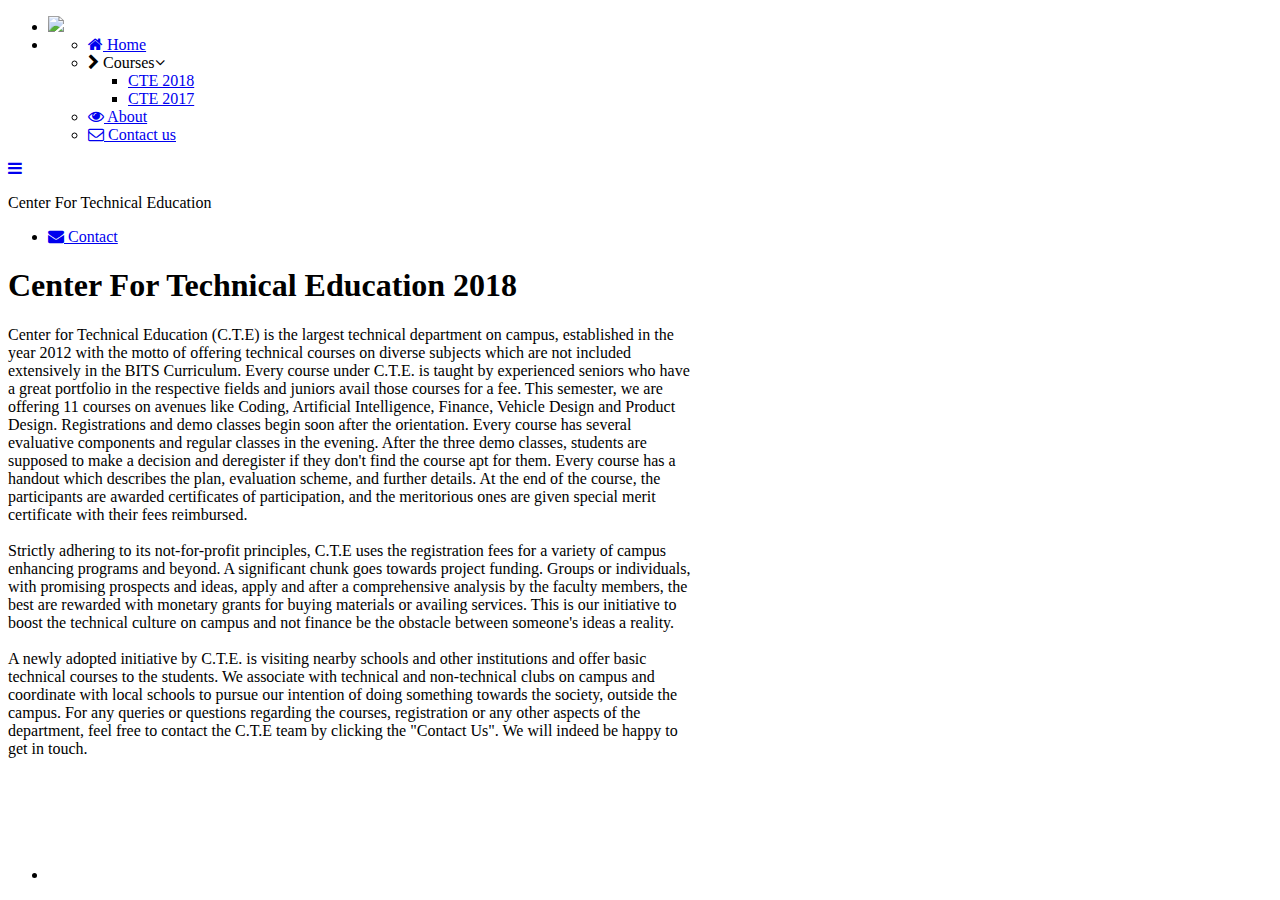
==== about.html @ 1949d0ad "Fixed sidebar links" ====
<!DOCTYPE html>
  <html lang="en">

  <head>
  <!-- Required meta tags always come first -->
  <meta charset="utf-8">
  <meta name="viewport" content="width=device-width, initial-scale=1, shrink-to-fit=no">
  <meta http-equiv="x-ua-compatible" content="ie=edge">
  <title>CTE 2018 | About</title>

  <!-- Font Awesome -->
  <link rel="stylesheet" href="https://cdnjs.cloudflare.com/ajax/libs/font-awesome/4.7.0/css/font-awesome.css">

  <!-- Bootstrap core CSS -->
  <link href="./css/bootstrap.min.css" rel="stylesheet">

  <!-- Material Design Bootstrap -->
  <link href="./css/mdb.min.css" rel="stylesheet">
  </head>

  <body class="fixed-sn light-blue-skin">

  <!--Double navigation-->
  <header>
    <!-- Sidebar navigation -->
    <div id="slide-out" class="side-nav sn-bg-4 fixed">
      <ul class="custom-scrollbar">
          <!-- Logo -->
          <li>
            <div class="logo-wrapper waves-light">
                <a href="index.html"><img src="img/ctelogo.png" class="img-fluid flex-center"></a>
            </div>
          </li>
          <!--/. Logo -->
          <!--Social-->
          <!-- <li>
              <ul class="social">
                  <li><a href="#" class="icons-sm fb-ic"><i class="fa fa-facebook"> </i></a></li>
                  <li><a href="#" class="icons-sm pin-ic"><i class="fa fa-pinterest"> </i></a></li>
                  <li><a href="#" class="icons-sm gplus-ic"><i class="fa fa-google-plus"> </i></a></li>
                  <li><a href="#" class="icons-sm tw-ic"><i class="fa fa-twitter"> </i></a></li>
              </ul>
          </li> -->
          <!--/Social-->
          <!-- Side navigation links -->
          <li>
              <ul class="collapsible collapsible-accordion">
                <li><a class="collapsible-header waves-effect arrow-r" href="index.html"><i class="fa fa-home"></i> Home</a>
                </li>
                <li><a class="collapsible-header waves-effect arrow-r"><i class="fa fa-chevron-right"></i> Courses<i class="fa fa-angle-down rotate-icon"></i></a>
                          <div class="collapsible-body">
                              <ul>
                                  <li><a href="cte2018.html" class="waves-effect">CTE 2018</a>
                                  </li>
                                  <li><a href="cte2017.html" class="waves-effect">CTE 2017</a>
                                  </li>
                              </ul>
                          </div>
                      </li>
                  <li><a class="collapsible-header waves-effect arrow-r" href="about.html"><i class="fa fa-eye"></i> About</a>
                  </li>
                  <li><a class="collapsible-header waves-effect arrow-r" href="team.html"><i class="fa fa-envelope-o"></i> Contact us</i></a>
                  </li>
              </ul>
          </li>
          <!--/. Side navigation links -->
      </ul>
      <ul class="custom-scrollbar" style="position:absolute; bottom:0;">
      <li><a class=" waves-effect" href="http://aryanagarwal.me" style="color:white;">Developed By: Aryan Agarwal</a>
      </ul>
      <div class="sidenav-bg mask-strong"></div>
    </div>
    <!--/. Sidebar navigation -->
    <!-- Navbar -->
    <nav class="navbar fixed-top navbar-toggleable-md navbar-expand-lg scrolling-navbar double-nav">
        <!-- SideNav slide-out button -->
        <div class="float-left">
            <a href="#" data-activates="slide-out" class="button-collapse"><i class="fa fa-bars"></i></a>
        </div>
        <!-- Breadcrumb-->
          <div class="breadcrumb-dn mr-auto">
            <p>Center For Technical Education</p>
        </div>
        <ul class="nav navbar-nav nav-flex-icons ml-auto">
            <li class="nav-item">
                <a class="nav-link" href="team.html"><i class="fa fa-envelope"></i> <span class="clearfix d-none d-sm-inline-block">Contact</span></a>
            </li>
        </ul>
    </nav>
    <!-- /.Navbar -->
  </header>
  <!--/.Double navigation-->

  <!--Main Layout-->
  <main>
    <!--Jumbotron-->
    <div class="jumbotron text-center blue-grey lighten-5 ">

        <!--Title-->
        <h1 class="card-title h2-responsive font-bold mt-3"><strong>Center For Technical Education 2018</strong></h1>

        <!--Text-->
        <div class="d-flex justify-content-center">
            <p class="card-text my-3" style="max-width: 43rem;">Center for Technical Education (C.T.E) is the largest technical department on campus, established in the year 2012 with the motto of offering technical courses on diverse subjects which are not included extensively in the BITS Curriculum. Every course under C.T.E. is taught by experienced seniors who have a great portfolio in the respective fields and juniors avail those courses for a fee. This semester, we are offering 11 courses on avenues like Coding, Artificial Intelligence, Finance, Vehicle Design and Product Design. Registrations and demo classes begin soon after the orientation. Every course has several evaluative components and regular classes in the evening. After the three demo classes, students are supposed to make a decision and deregister if they don't find the course apt for them. Every course has a handout which describes the plan, evaluation scheme, and further details. At the end of the course, the participants are awarded certificates of participation, and the meritorious ones are given special merit certificate with their fees reimbursed.<br><br>

    Strictly adhering to its not-for-profit principles, C.T.E uses the registration fees for a variety of campus enhancing programs and beyond. A significant chunk goes towards project funding. Groups or individuals, with promising prospects and ideas, apply and after a comprehensive analysis by the faculty members, the best are rewarded with monetary grants for buying materials or availing services. This is our initiative to boost the technical culture on campus and not finance be the obstacle between someone's ideas a reality.<br><br>
    A newly adopted initiative by C.T.E. is visiting nearby schools and other institutions and offer basic technical courses to the students. We associate with technical and non-technical clubs on campus and coordinate with local schools to pursue our intention of doing something towards the society, outside the campus.
     For any queries or questions regarding the courses, registration or any other aspects of the department, feel free to contact the C.T.E team by clicking the "Contact Us". We will indeed be happy to get in touch.
            </p>
        </div>

        <!-- <hr class="my-4 pb-2"> -->

        <!--Facebook-->
        <!-- <a type="button" class="btn-floating btn-lg btn-fb"><i class="fa fa-facebook"></i></a> -->
        <!--Twitter-->
        <!-- <a type="button" class="btn-floating btn-lg btn-tw"><i class="fa fa-twitter"></i></a> -->
        <!--Google +-->
        <!-- <a type="button" class="btn-floating btn-lg btn-gplus"><i class="fa fa-google-plus"></i></a> -->
        <!--Linkedin-->
        <!-- <a type="button" class="btn-floating btn-lg btn-li"><i class="fa fa-linkedin"></i></a> -->
        <!--Instagram-->
        <!-- <a type="button" class="btn-floating btn-lg btn-ins"><i class="fa fa-instagram"></i></a> -->
        <!--Pinterest-->
        <!-- <a type="button" class="btn-floating btn-lg btn-pin"><i class="fa fa-pinterest"></i></a> -->
        <!--Youtube-->
        <!-- <a type="button" class="btn-floating btn-lg btn-yt"><i class="fa fa-youtube"></i></a> -->

    </div>
    <!--Jumbotron-->
  </main>
  <!--Main Layout-->



  <!-- SCRIPTS -->
  <!-- JQuery -->
  <script type="text/javascript" src="./js/jquery-3.3.1.min.js"></script>

  <!-- Tooltips -->
  <script type="text/javascript" src="./js/popper.min.js"></script>

  <!-- Bootstrap core JavaScript -->
  <script type="text/javascript" src="./js/bootstrap.min.js"></script>

  <!-- MDB core JavaScript -->
  <script type="text/javascript" src="./js/mdb.min.js"></script>
  <script>

    // SideNav Initialization
    $(".button-collapse").sideNav();

  </script>
  </body>
  </html>
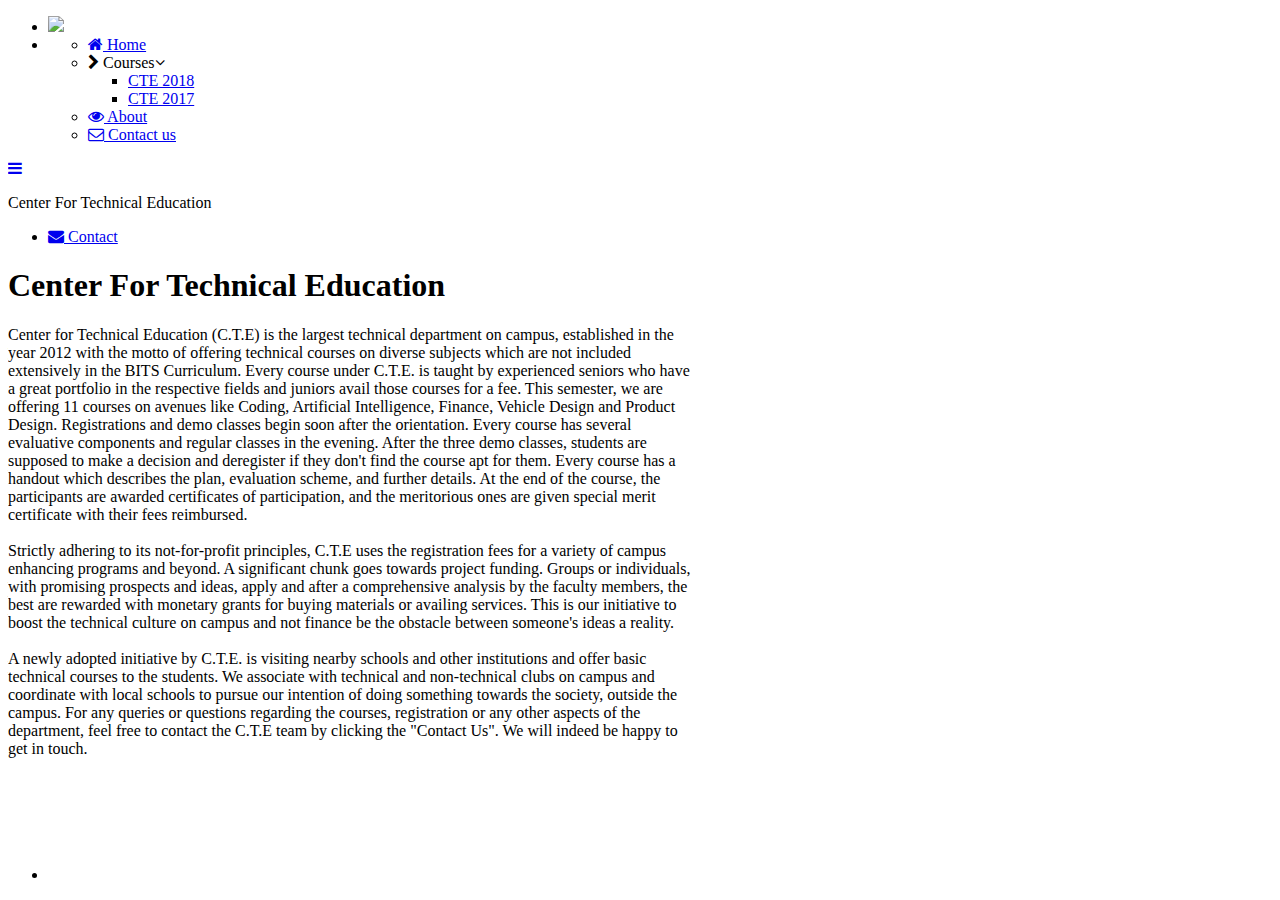
==== commit ebcbca52: "Fixed multiple typos" ====
--- a/about.html
+++ b/about.html
@@ -98,7 +98,7 @@
     <div class="jumbotron text-center blue-grey lighten-5 ">
 
         <!--Title-->
-        <h1 class="card-title h2-responsive font-bold mt-3"><strong>Center For Technical Education 2018</strong></h1>
+        <h1 class="card-title h2-responsive font-bold mt-3"><strong>Center For Technical Education</strong></h1>
 
         <!--Text-->
         <div class="d-flex justify-content-center">
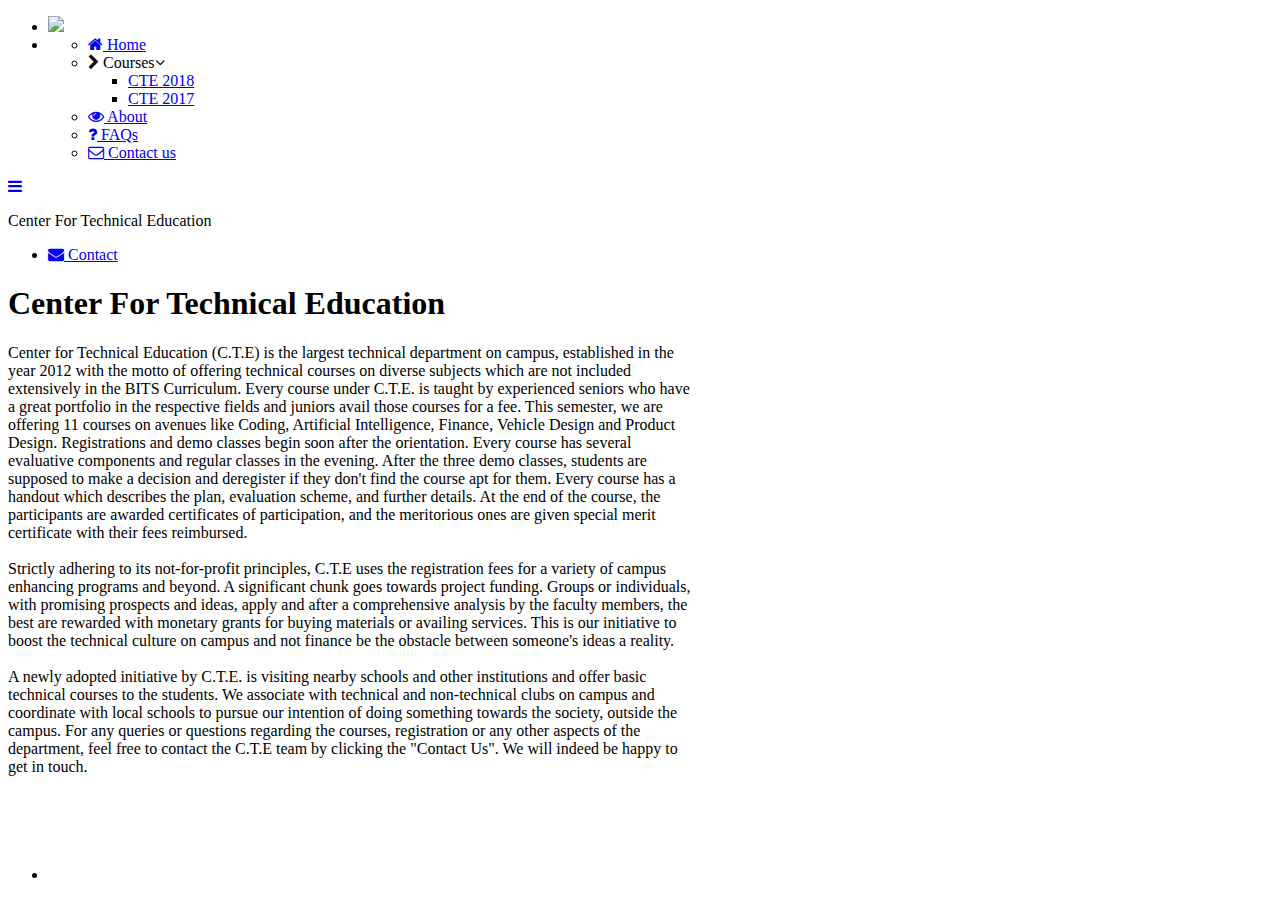
==== commit fdd4c479: "Added FAQs" ====
--- a/about.html
+++ b/about.html
@@ -59,6 +59,8 @@
                           </div>
                       </li>
                   <li><a class="collapsible-header waves-effect arrow-r" href="about.html"><i class="fa fa-eye"></i> About</a>
+                  </li>
+                  <li><a class="collapsible-header waves-effect arrow-r" href="faq.html"><i class="fa fa-question"></i> FAQs</a>
                   </li>
                   <li><a class="collapsible-header waves-effect arrow-r" href="team.html"><i class="fa fa-envelope-o"></i> Contact us</i></a>
                   </li>
